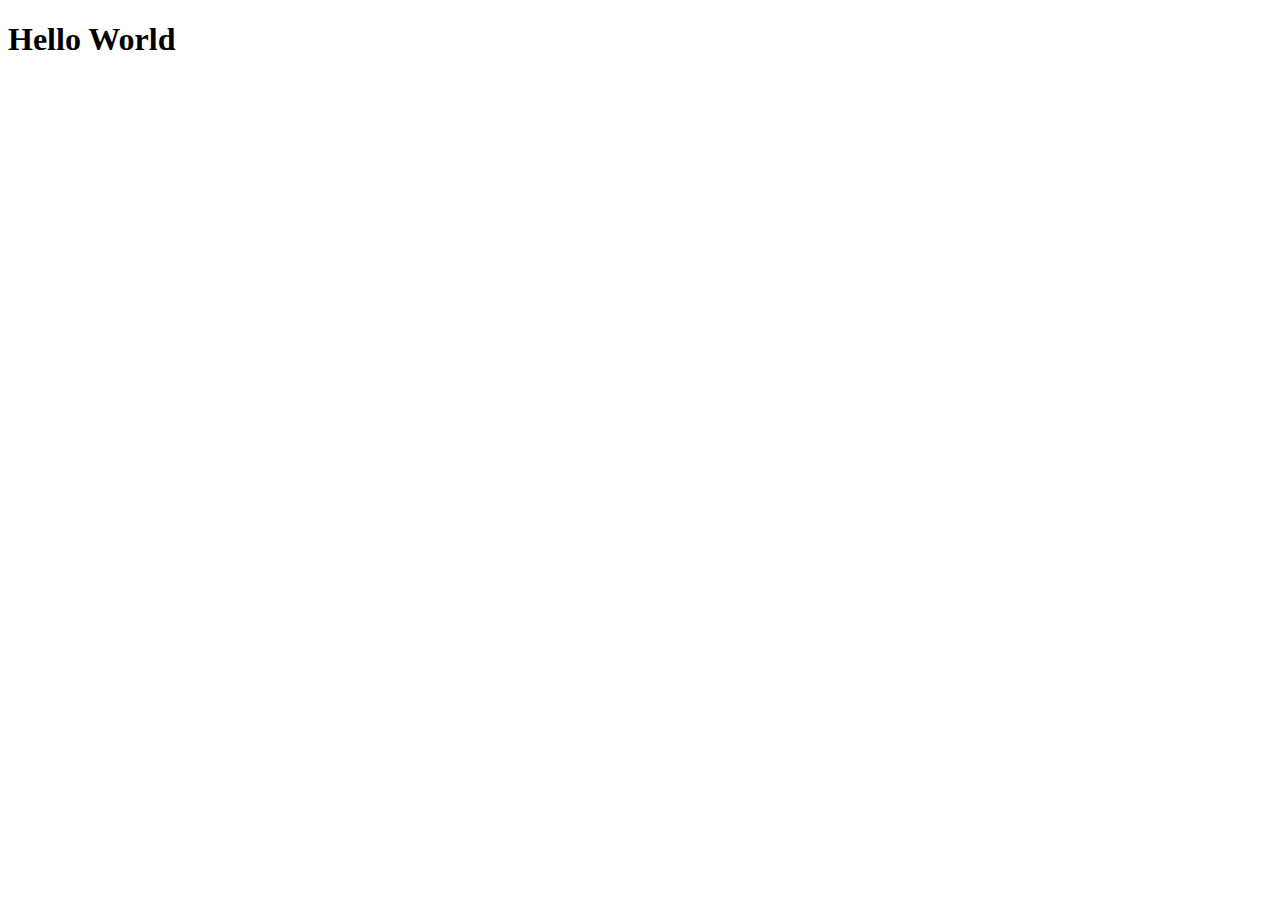
==== hello.html @ 035dffc1 "hello world" ====
<!DOCTYPE html>
<html lang="en">
<head>
    <meta charset="UTF-8">
    <meta http-equiv="X-UA-Compatible" content="IE=edge">
    <meta name="viewport" content="width=device-width, initial-scale=1.0">
    <title>Document</title>
</head>
<body>
    <h1>Hello World</h1>
</body>
</html>
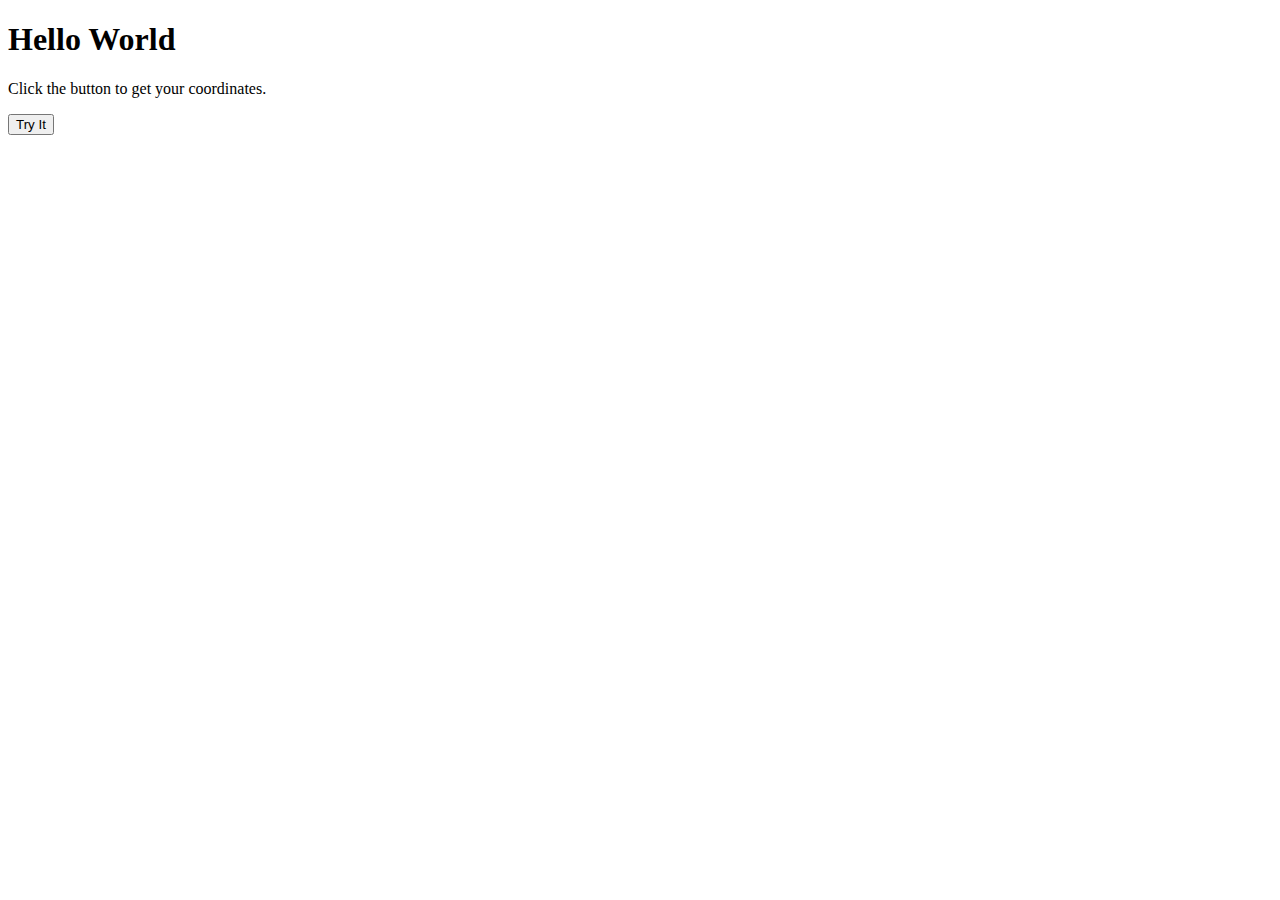
==== commit 8f7dcb7a: "hello world 2" ====
--- a/hello.html
+++ b/hello.html
@@ -1,12 +1,29 @@
 <!DOCTYPE html>
-<html lang="en">
-<head>
-    <meta charset="UTF-8">
-    <meta http-equiv="X-UA-Compatible" content="IE=edge">
-    <meta name="viewport" content="width=device-width, initial-scale=1.0">
-    <title>Document</title>
-</head>
+<html>
 <body>
-    <h1>Hello World</h1>
+<h1>Hello World</h1>
+<p>Click the button to get your coordinates.</p>
+
+<button onclick="getLocation()">Try It</button>
+
+<p id="demo"></p>
+
+<script>
+var x = document.getElementById("demo");
+
+function getLocation() {
+  if (navigator.geolocation) {
+    navigator.geolocation.getCurrentPosition(showPosition);
+  } else { 
+    x.innerHTML = "Geolocation is not supported by this browser.";
+  }
+}
+
+function showPosition(position) {
+  x.innerHTML = "Latitude: " + position.coords.latitude + 
+  "<br>Longitude: " + position.coords.longitude;
+}
+</script>
+
 </body>
 </html>